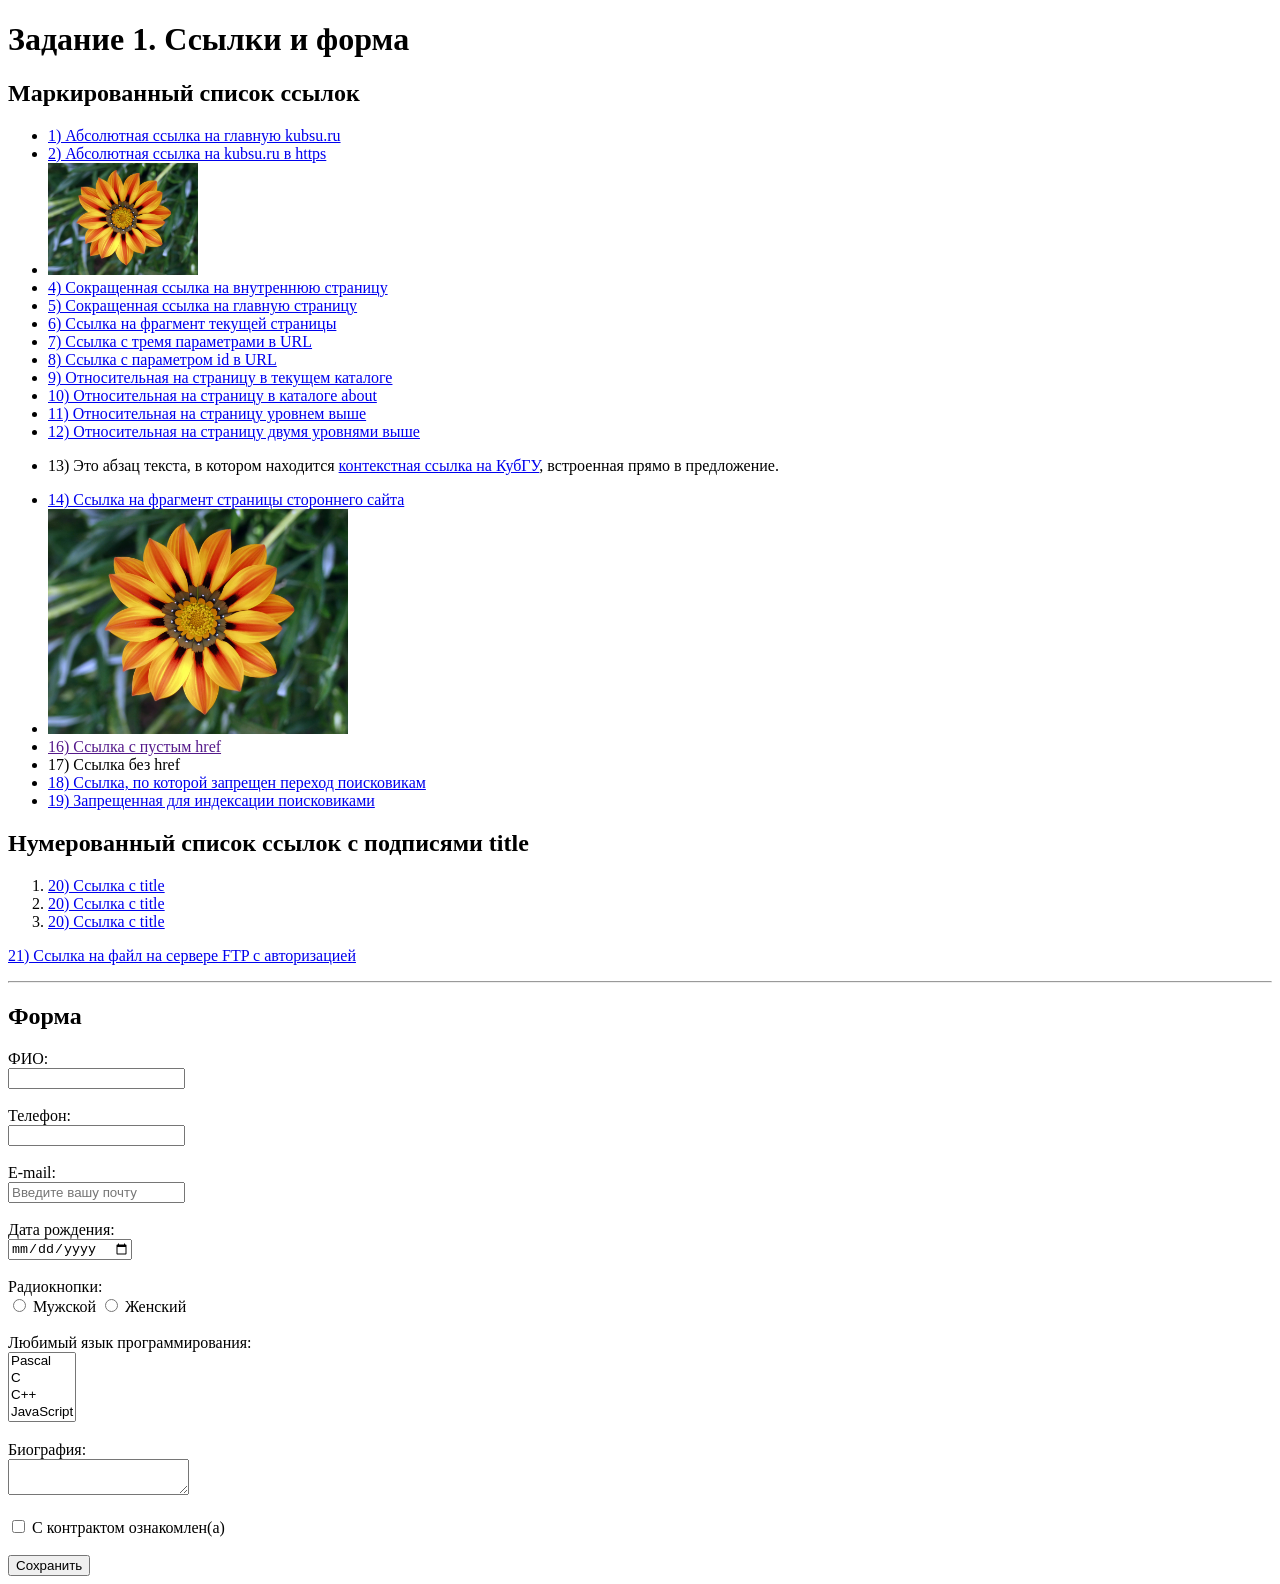
==== lab1web.html @ ed460bde "Add files via upload" ====
<!DOCTYPE html>
<html lang="ru">
<head>
    <title>Задание 1</title>
</head>
<body>

    <h1>Задание 1. Ссылки и форма</h1>

    <h2>Маркированный список ссылок</h2>

    <ul>
        <li><a href="http://www.kubsu.ru/">1) Абсолютная ссылка на главную kubsu.ru</a></li>
        <li><a href="https://www.kubsu.ru/">2) Абсолютная ссылка на kubsu.ru в https</a></li>
        <li>
            <a href="https://www.kubsu.ru/">
                <img src="image.jpg" alt="Цветок" style="width: 150px;" />
            </a>
        </li>
        <li><a href="/inner">4) Сокращенная ссылка на внутреннюю страницу</a></li>
        <li><a href="/">5) Сокращенная ссылка на главную страницу</a></li>
        <li><a href="#top">6) Ссылка на фрагмент текущей страницы</a></li>
        <li><a href="page.php?param1=1&param2=2&param3=3">7) Ссылка с тремя параметрами в URL</a></li>
        <li><a href="page.php?id=10">8) Ссылка с параметром id в URL</a></li>
        <li><a href="./hello">9) Относительная на страницу в текущем каталоге</a></li>
        <li><a href="about/about.html">10) Относительная на страницу в каталоге about</a></li>
        <li><a href="../page.html">11) Относительная на страницу уровнем выше</a></li>
        <li><a href="../../page.html">12) Относительная на страницу двумя уровнями выше</a></li>
        <li>
            <p>13) Это абзац текста, в котором находится <a href="https://www.kubsu.ru/">контекстная ссылка на КубГУ</a>, встроенная прямо в предложение.</p>
        </li>
        <li><a href="https://ru.wikipedia.org/wiki/HTML#История">14) Ссылка на фрагмент страницы стороннего сайта</a></li>
        <li>
            <img src="image.jpg" alt="Цветок" usemap="#mymap" style="width: 300px;" />
            <map name="mymap">
                <area shape="rect" coords="0,0,150,150" href="https://www.kubsu.ru/" alt="Прямоугольник">
                <area shape="circle" coords="200,75,50" href="https://www.kubsu.ru/" alt="Круг">
            </map>
        </li>
        <li><a href="">16) Ссылка с пустым href</a></li>
        <li><a>17) Ссылка без href</a></li>
        <li><a href="https://www.kubsu.ru/" rel="nofollow">18) Ссылка, по которой запрещен переход поисковикам</a></li>
        <li><a href="https://www.kubsu.ru/" rel="noindex">19) Запрещенная для индексации поисковиками</a></li>
    </ul>

    <h2>Нумерованный список ссылок с подписями title</h2>

    <ol>
        <li><a href="https://www.kubsu.ru/" title="Официальный сайт Кубанского государственного университета">20) Ссылка с title</a></li>
        <li><a href="https://www.kubsu.ru/" title="Официальный сайт Кубанского государственного университета">20) Ссылка с title</a></li>
        <li><a href="https://www.kubsu.ru/" title="Официальный сайт Кубанского государственного университета">20) Ссылка с title</a></li>
    </ol>

    <p><a href="ftp://user:password@ftp.example.com/file.txt">21) Ссылка на файл на сервере FTP с авторизацией</a></p>

    <hr>

    <h2>Форма</h2>

    <form action="/" method="POST">

        <label>
            ФИО:<br />
            <input name="fio" 
                   type="text"
                   pattern="[А-Яа-яЁёA-Za-z\s\-]+"
                   title="Только буквы, пробелы и дефис. Цифры запрещены."
                   required />
        </label><br /><br />

        <label>
            Телефон:<br />
            <input name="phone" 
                   type="tel"
                   pattern="[0-9\+\-\(\)\s]+"
                   title="Только цифры и знаки +, -, (, ). Буквы запрещены."
                   required />
        </label><br /><br />

        <label>
            E-mail:<br />
            <input name="email" 
                   type="email"
                   placeholder="Введите вашу почту"
                   pattern="[a-zA-Z0-9._%+\-]+@[a-zA-Z0-9.\-]+\.[a-zA-Z]{2,}"
                   title="Введите корректный email, например: user@mail.ru"
                   required />
        </label><br /><br />

        <label>
            Дата рождения:<br />
            <input name="birthdate" 
                   type="date" />
        </label><br /><br />

        Радиокнопки:<br />
        <label>
            <input type="radio" 
                   name="gender" 
                   value="male" />
            Мужской
        </label>
        <label>
            <input type="radio" 
                   name="gender" 
                   value="female" />
            Женский
        </label><br /><br />

        <label>
            Любимый язык программирования:<br />
            <select name="lang[]" multiple="multiple">
                <option value="Pascal">Pascal</option>
                <option value="C">C</option>
                <option value="C++">C++</option>
                <option value="JavaScript">JavaScript</option>
                <option value="PHP">PHP</option>
                <option value="Python">Python</option>
                <option value="Java">Java</option>
                <option value="Haskell">Haskell</option>
                <option value="Clojure">Clojure</option>
                <option value="Prolog">Prolog</option>
                <option value="Scala">Scala</option>
            </select>
        </label><br /><br />

        <label>
            Биография:<br />
            <textarea name="bio"></textarea>
        </label><br /><br />

        <label>
            <input type="checkbox" 
                   name="contract" />
            С контрактом ознакомлен(а)
        </label><br /><br />

        <input type="submit" value="Сохранить" />

    </form>

</body>
</html>
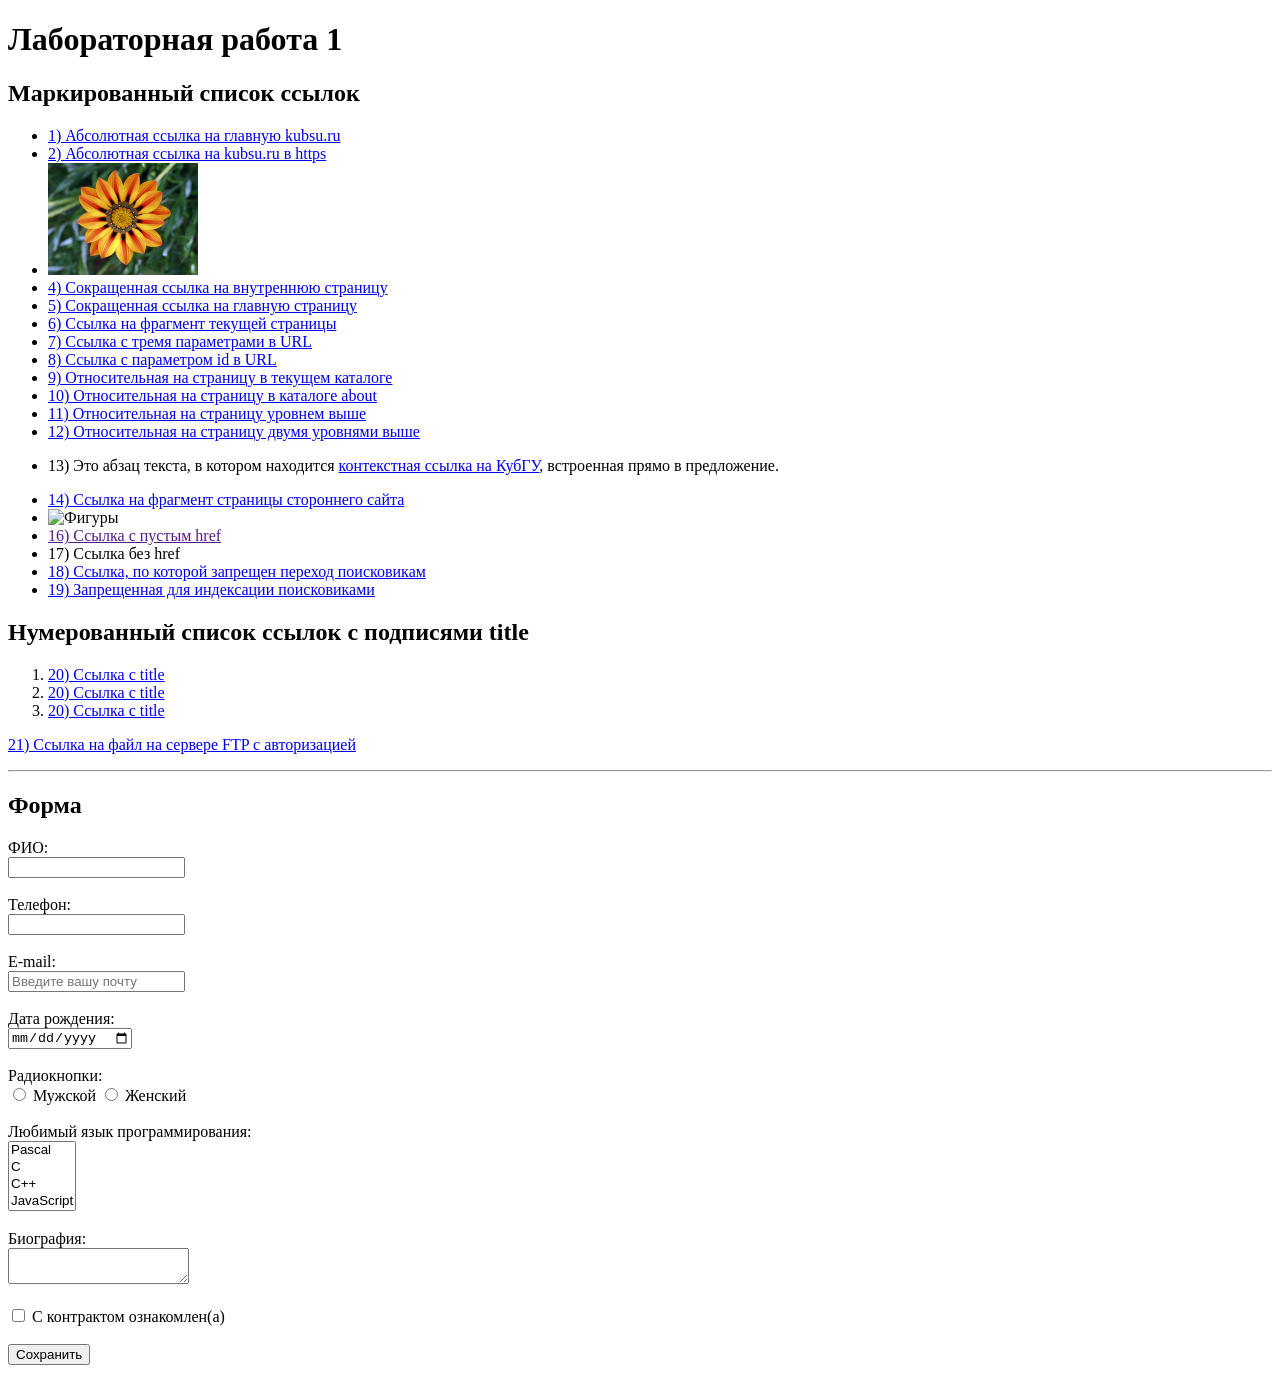
==== commit 14f2d635: "Add files via upload" ====
--- a/lab1web.html
+++ b/lab1web.html
@@ -1,11 +1,11 @@
 <!DOCTYPE html>
 <html lang="ru">
 <head>
-    <title>Задание 1</title>
+    <title>Лабараторная работа 1</title>
 </head>
 <body>
 
-    <h1>Задание 1. Ссылки и форма</h1>
+    <h1>Лабораторная работа 1</h1>
 
     <h2>Маркированный список ссылок</h2>
 
@@ -31,11 +31,11 @@
         </li>
         <li><a href="https://ru.wikipedia.org/wiki/HTML#История">14) Ссылка на фрагмент страницы стороннего сайта</a></li>
         <li>
-            <img src="image.jpg" alt="Цветок" usemap="#mymap" style="width: 300px;" />
-            <map name="mymap">
-                <area shape="rect" coords="0,0,150,150" href="https://www.kubsu.ru/" alt="Прямоугольник">
-                <area shape="circle" coords="200,75,50" href="https://www.kubsu.ru/" alt="Круг">
-            </map>
+                <img src="shapes.svg" alt="Фигуры" usemap="#mymap" />
+                <map name="mymap">
+                    <area shape="rect" coords="10,25,110,125" href="https://www.kubsu.ru/" alt="Квадрат">
+                    <area shape="circle" coords="230,75,50" href="https://ru.wikipedia.org/" alt="Круг">
+                </map>
         </li>
         <li><a href="">16) Ссылка с пустым href</a></li>
         <li><a>17) Ссылка без href</a></li>
